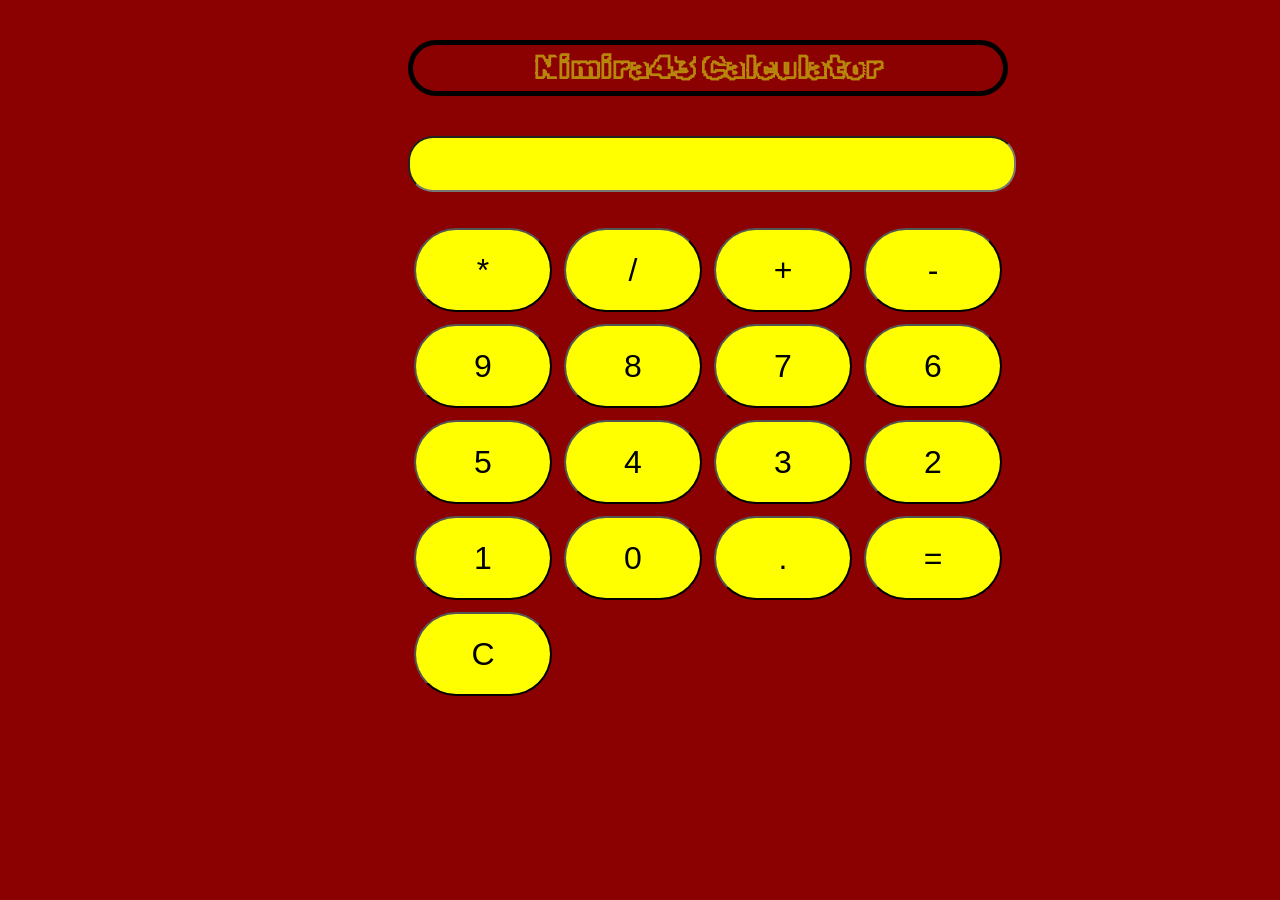
==== 16-Calculator/index.html @ 3f252e3c "Updated" ====
<!DOCTYPE html>
<html lang="en">
<head>
    <meta charset="UTF-8">
    <meta http-equiv="X-UA-Compatible" content="IE=edge">
    <meta name="viewport" content="width=device-width, initial-scale=1.0">
    <title>Calculator</title>
    <link rel="stylesheet" href="style.css">
</head>
<body>
    <h1>Nimira43 Calculator</h1>
    <script src="calculator.js"></script>
</body>
</html>
---- 16-Calculator/style.css ----
@import url('https://fonts.googleapis.com/css2?family=Rubik+Iso&display=swap'); 

body {
    font-family: 'Rubik Iso', sans-serif;
    position: absolute;
    background-color: darkred;
    color: darkgoldenrod;
    align-items: center;
    justify-content: center;
    padding-left: 400px;
}

h1 { 
    text-align: center;
    font-weight: bolder;
    border: 5px solid black;
    border-width: 5px;
    border-radius: 50px;
    padding: 4px;
    margin-top: 32px;
    margin-bottom: 40px;
}
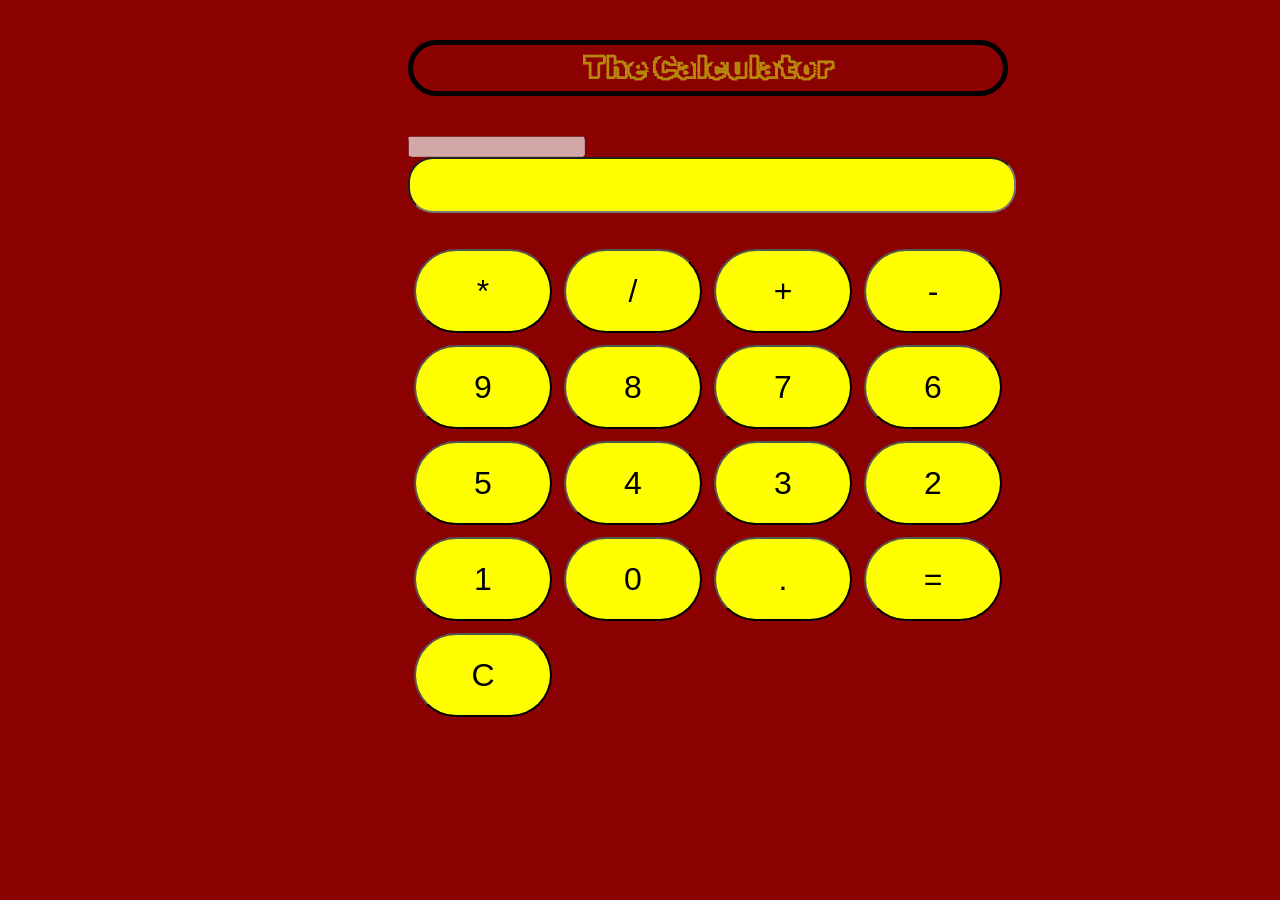
==== commit 80a59706: "Rewritten HTML and changed calculator.js to main.js" ====
--- a/16-Calculator/index.html
+++ b/16-Calculator/index.html
@@ -4,11 +4,17 @@
     <meta charset="UTF-8">
     <meta http-equiv="X-UA-Compatible" content="IE=edge">
     <meta name="viewport" content="width=device-width, initial-scale=1.0">
+    <link rel="icon" type="image/png" href="style.css">
+    <link rel="stylesheet" href="style.css">
     <title>Calculator</title>
-    <link rel="stylesheet" href="style.css">
+    
 </head>
 <body>
-    <h1>Nimira43 Calculator</h1>
-    <script src="calculator.js"></script>
+    <h1>The Calculator</h1>
+    <div class="container">
+        <input type="text" class="output" id="output" disabled>
+        <div class="main" id="main"></div>
+    </div>
+    <script src="main.js"></script>
 </body>
-</html>+</html>
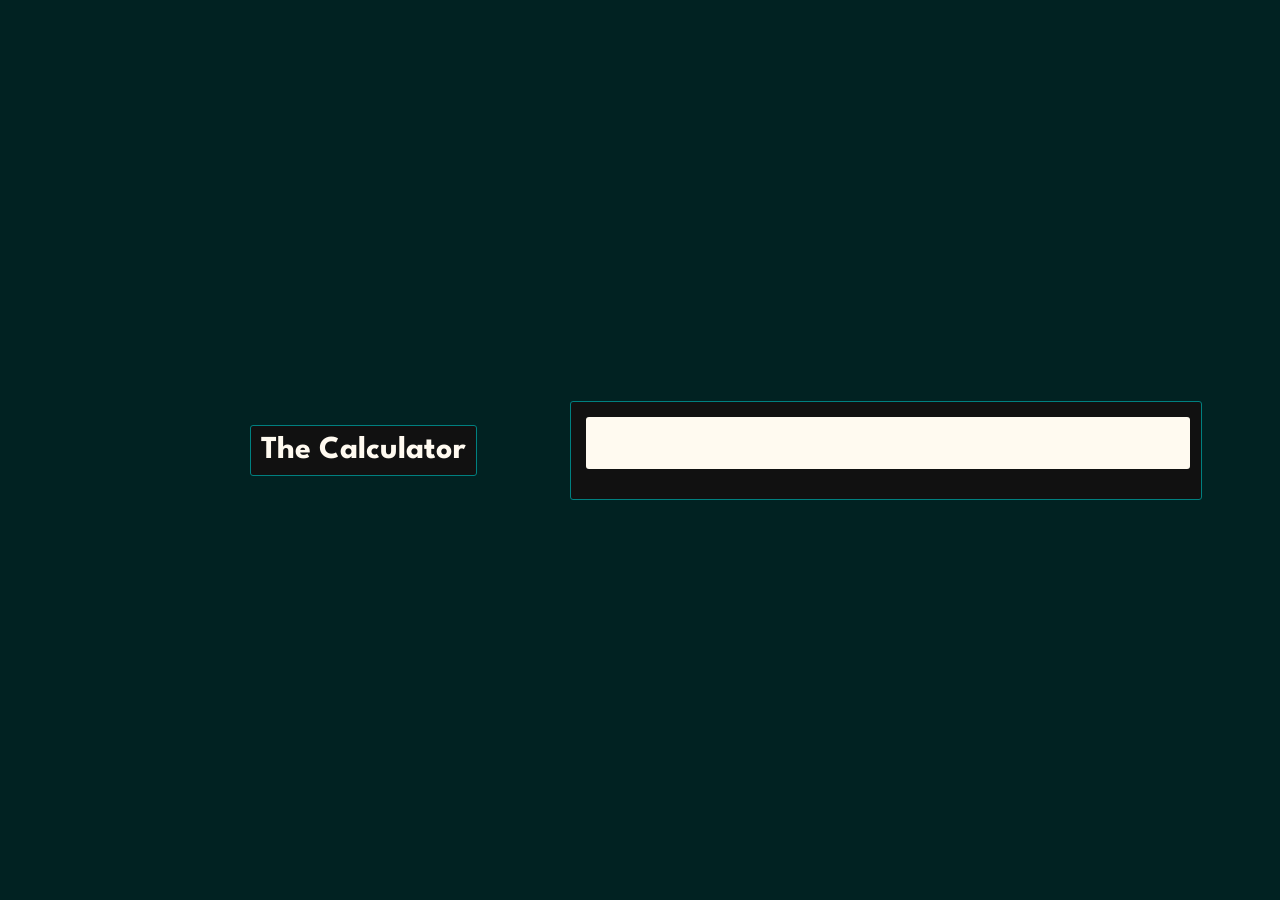
==== commit 0601dbb1: "Corrected issue with favicon" ====
--- a/16-Calculator/index.html
+++ b/16-Calculator/index.html
@@ -4,7 +4,7 @@
     <meta charset="UTF-8">
     <meta http-equiv="X-UA-Compatible" content="IE=edge">
     <meta name="viewport" content="width=device-width, initial-scale=1.0">
-    <link rel="icon" type="image/png" href="style.css">
+    <link rel="icon" type="image/png" href="./images/billy.png">
     <link rel="stylesheet" href="style.css">
     <title>Calculator</title>
     
--- a/16-Calculator/style.css
+++ b/16-Calculator/style.css
@@ -1,22 +1,90 @@
-@import url('https://fonts.googleapis.com/css2?family=Rubik+Iso&display=swap'); 
+@import url('https://fonts.googleapis.com/css2?family=League+Spartan:wght@400;700&display=swap');
+
+:root {
+  --light: #fffaf0;
+  --dark: #111;
+  --grey-xl: #eee;
+  --grey-lg: #ccc;
+  --grey-md: #888;
+  --grey-dk: #333;
+  --primary: #012222;
+  --secondary-dk: #008080;
+  --secondary-lg: #87ceeb;
+  --b-radius: 3px;
+  --size-1: 1px;
+  --size-2: 2px;
+  --size-3: 3px;
+  --size-sm: 5px;
+  --size-md: 10px;
+  --size-lg: 15px;
+  --size-xl: 20px;
+  --font-main: 'League Spartan', sans-serif;
+  --transition: all 0.3s ease;
+}
 
 body {
-    font-family: 'Rubik Iso', sans-serif;
-    position: absolute;
-    background-color: darkred;
-    color: darkgoldenrod;
-    align-items: center;
-    justify-content: center;
-    padding-left: 400px;
+  background-color: var(--primary);
+  color: var(--light);
+  font-family: var(--font-main);
+  display: flex;
+  justify-content: center;
+  align-items: center;
+  height: 100vh;
+  margin: 0;
 }
 
-h1 { 
-    text-align: center;
-    font-weight: bolder;
-    border: 5px solid black;
-    border-width: 5px;
-    border-radius: 50px;
-    padding: 4px;
-    margin-top: 32px;
-    margin-bottom: 40px;
-}+h1 {
+  text-align: center;
+  font-weight: 700;
+  border: var(--size-1) solid var(--secondary-dk);
+  border-radius: var(--b-radius);
+  background-color: var(--dark);
+  padding: var(--size-md);
+  margin: var(--size-lg);
+  margin-left: 250px;
+  color: var(--light);
+}
+
+.container {
+  max-width: 600px;
+  margin: auto;
+  padding: var(--size-lg);
+  background: var(--dark);
+  border-radius: var(--b-radius);
+  border: var(--size-1) solid var(--secondary-dk);
+}
+
+.output {
+  width: 100%;
+  line-height: 50px;
+  font-size: 3em;
+  text-align: center;
+  background-color: var(--light);
+  color: var(--light);
+  margin-bottom: var(--size-lg);
+  border-radius: var(--b-radius);
+  border: none;
+}
+
+.main {
+  display: grid;
+  grid-template-columns: repeat(4, 1fr);
+  gap: var(--size-md);
+}
+
+button {
+  width: 100%;
+  line-height: 50px;
+  font-size: 2em;
+  background-color: var(--primary);
+  color: var(--light);
+  border: none;
+  border-radius: var(--b-radius);
+  padding: var(--size-md);
+  transition: var(--transition);
+  cursor: pointer;
+}
+
+button:hover {
+  background-color: var(--secondary-dk);
+}
